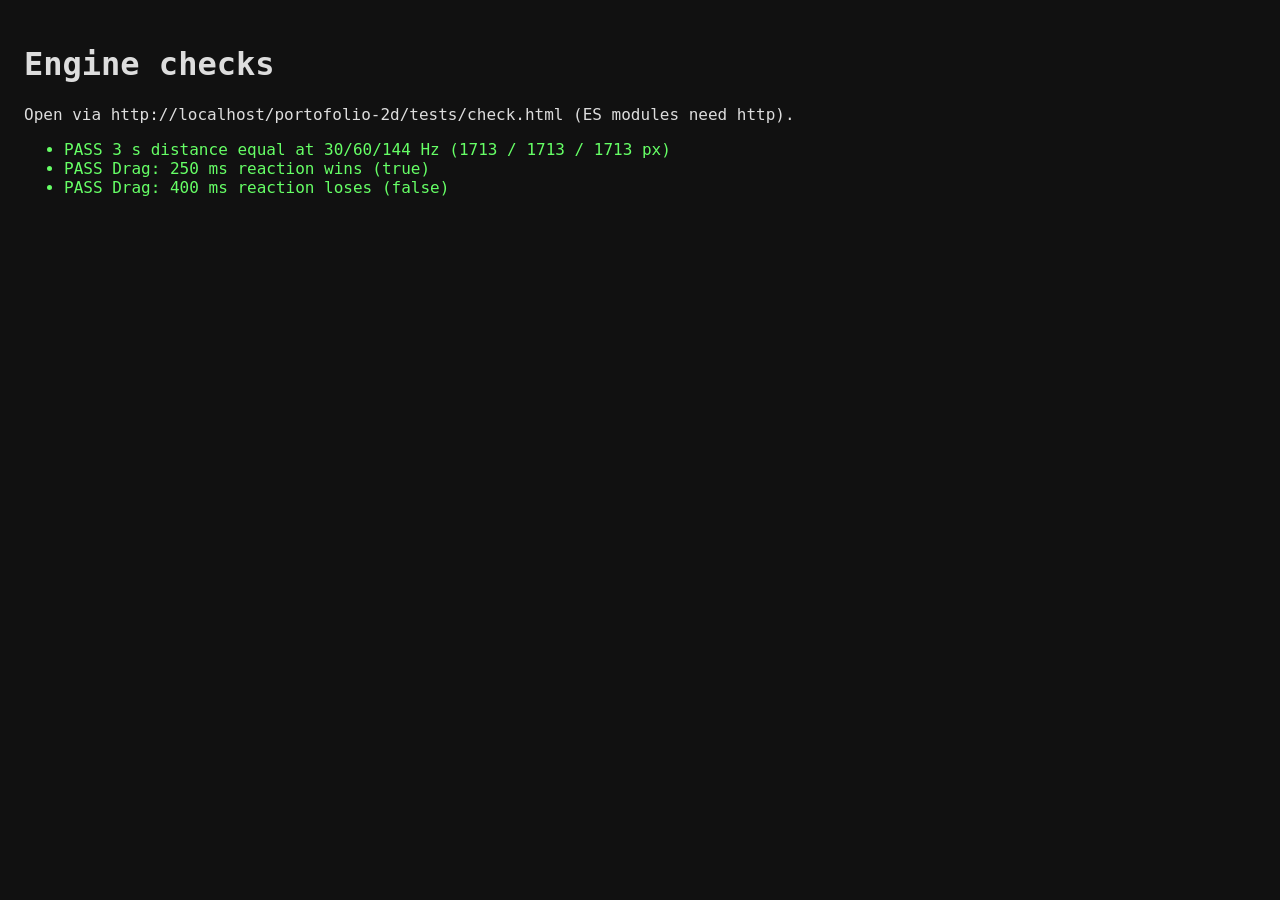
==== tests/check.html @ cd8c67c4 "test: check.html distance check needs real travel, not just equal zeros Co-Authored-By: Claude Opus " ====
<!doctype html>
<html lang="id">
  <head>
    <meta charset="utf-8" />
    <!-- Resolve imports and game asset paths (assets/...) from the site root, like index.html. -->
    <base href="../" />
    <title>Engine checks</title>
    <link rel="icon" href="data:," />
    <style>
      body { font: 16px monospace; background: #111; color: #ddd; padding: 16px; }
      .pass { color: #6f6; } .fail { color: #f66; }
    </style>
  </head>
  <body>
    <h1>Engine checks</h1>
    <p>Open via http://localhost/portofolio-2d/tests/check.html (ES modules need http).</p>
    <ul id="out"></ul>
    <script type="module">
      import { JOR } from "./js/helpers.js";
      import { Player } from "./js/player.js";
      import { DragRace } from "./js/minigames.js";

      const out = document.getElementById("out");
      const results = [];
      const check = (name, ok, detail) => {
        results.push(ok);
        const li = document.createElement("li");
        li.className = ok ? "pass" : "fail";
        li.textContent = `${ok ? "PASS" : "FAIL"} ${name} (${detail})`;
        out.append(li);
      };

      // Feed frames of 1000/hz ms for `ms` through fixedSteps and call onStep once per sim step.
      function run(hz, ms, onStep) {
        let acc = 0, step = 0;
        // Integer frame count: summing 1000/hz in floats adds a stray frame at 60 Hz.
        for (let f = 0; f < Math.round((ms * hz) / 1000); f++) {
          const r = JOR.fixedSteps(acc, 1000 / hz);
          acc = r.acc;
          for (let i = 0; i < r.steps; i++) onStep(step++);
        }
        return step;
      }

      // (a) Distance in 3 s is the same at 30, 60 and 144 Hz.
      const distances = [30, 60, 144].map((hz) => {
        const p = new Player(200, 500);
        run(hz, 3000, () => p.update(JOR.STEP_MS, { KeyD: true }));
        return p.x - 200;
      });
      const spread = Math.max(...distances) - Math.min(...distances);
      check("3 s distance equal at 30/60/144 Hz", spread <= 10 && Math.min(...distances) > 1000, distances.map(Math.round).join(" / ") + " px");

      // (b) Drag Race: 250 ms reaction wins, 400 ms loses (reaction counted from the GO step).
      function race(reactionMs) {
        const p = new Player(2771, 500);
        let outcome = null;
        const manager = {
          showMessage() {}, updateScore() {}, updateTimer() {},
          stopMinigame(success) { outcome = success; },
        };
        const game = { player: p, canvas: { width: 1920 }, cameraX: 0 };
        const r = new DragRace(game, manager);
        r.start();
        let goStep = null;
        run(60, 30000, (step) => {
          if (outcome !== null) return;
          if (goStep === null && r.state === "RACING") goStep = step;
          const held = goStep !== null && (step - goStep) * JOR.STEP_MS >= reactionMs;
          p.update(JOR.STEP_MS, held ? { KeyD: true } : {});
          r.update(JOR.STEP_MS);
        });
        return outcome;
      }
      check("Drag: 250 ms reaction wins", race(250) === true, String(race(250)));
      check("Drag: 400 ms reaction loses", race(400) === false, String(race(400)));

      document.title = results.every(Boolean) ? "ALL PASS" : "FAIL";
      console.log(document.title);
    </script>
  </body>
</html>
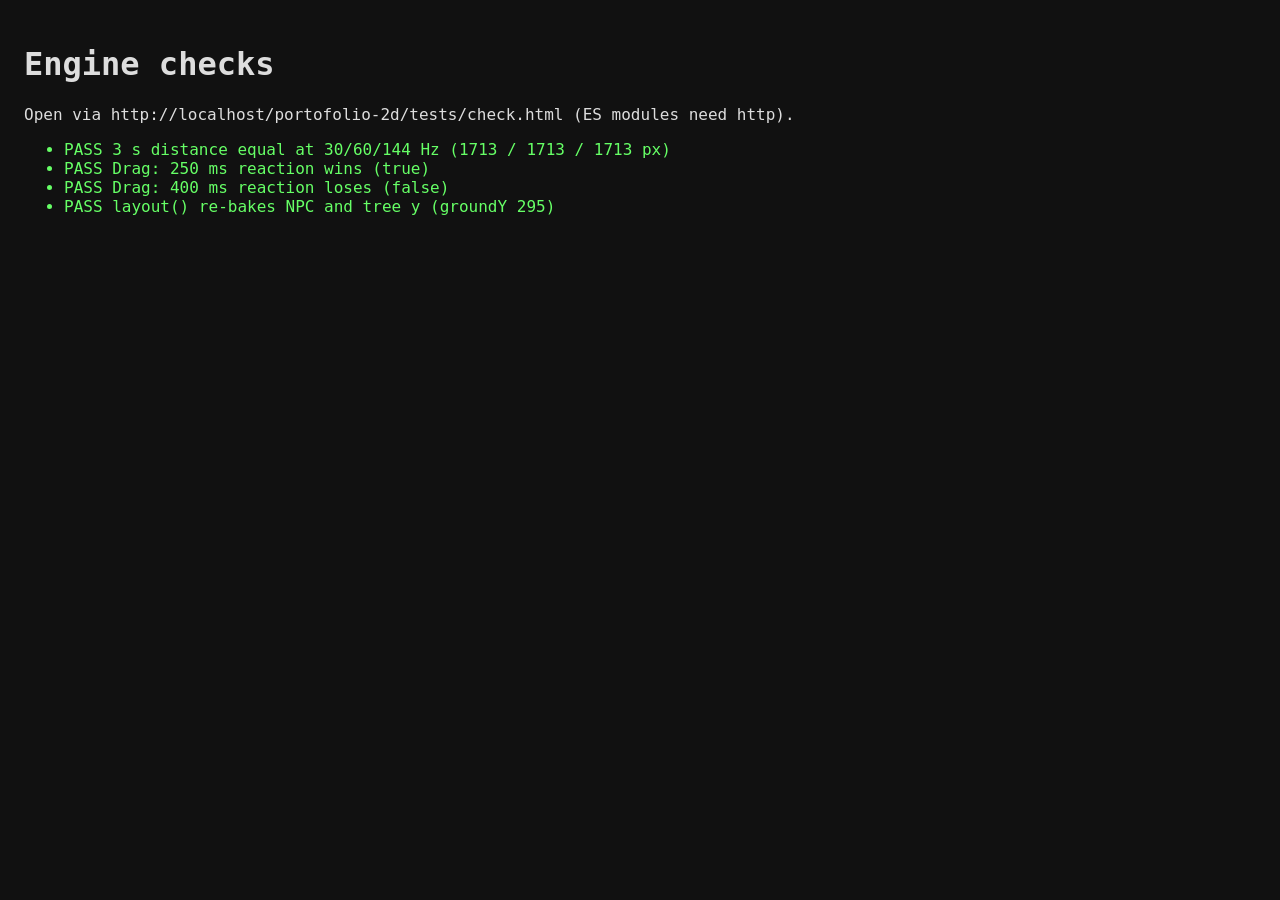
==== commit ebe163ca: "feat: resize and rotation re-lay the world out in place; the 404 screen is now the glitch cheat Co-A" ====
--- a/tests/check.html
+++ b/tests/check.html
@@ -6,6 +6,7 @@
     <base href="../" />
     <title>Engine checks</title>
     <link rel="icon" href="data:," />
+    <meta name="robots" content="noindex" />
     <style>
       body { font: 16px monospace; background: #111; color: #ddd; padding: 16px; }
       .pass { color: #6f6; } .fail { color: #f66; }
@@ -19,6 +20,7 @@
       import { JOR } from "./js/helpers.js";
       import { Player } from "./js/player.js";
       import { DragRace } from "./js/minigames.js";
+      import { World } from "./js/world.js";
 
       const out = document.getElementById("out");
       const results = [];
@@ -75,6 +77,21 @@
       check("Drag: 250 ms reaction wins", race(250) === true, String(race(250)));
       check("Drag: 400 ms reaction loses", race(400) === false, String(race(400)));
 
+      // (c) layout(): a world laid out at one height and re-laid at another puts everything on the ground.
+      {
+        const canvas = document.createElement("canvas");
+        canvas.width = 1440;
+        canvas.height = 900;
+        const w = new World(canvas, canvas.getContext("2d"));
+        canvas.width = 667;
+        canvas.height = 375;
+        w.layout();
+        const g = w.groundY();
+        const npcOk = [...w.npcs, ...w.specialNPCs].every((n) => n.y === g - 87 - 12.5);
+        const treeOk = w.trees.every((t) => t.y === Math.floor(g - t.height + t.jitterY) - 5);
+        check("layout() re-bakes NPC and tree y", g === 375 - 80 && npcOk && treeOk, `groundY ${g}`);
+      }
+
       document.title = results.every(Boolean) ? "ALL PASS" : "FAIL";
       console.log(document.title);
     </script>
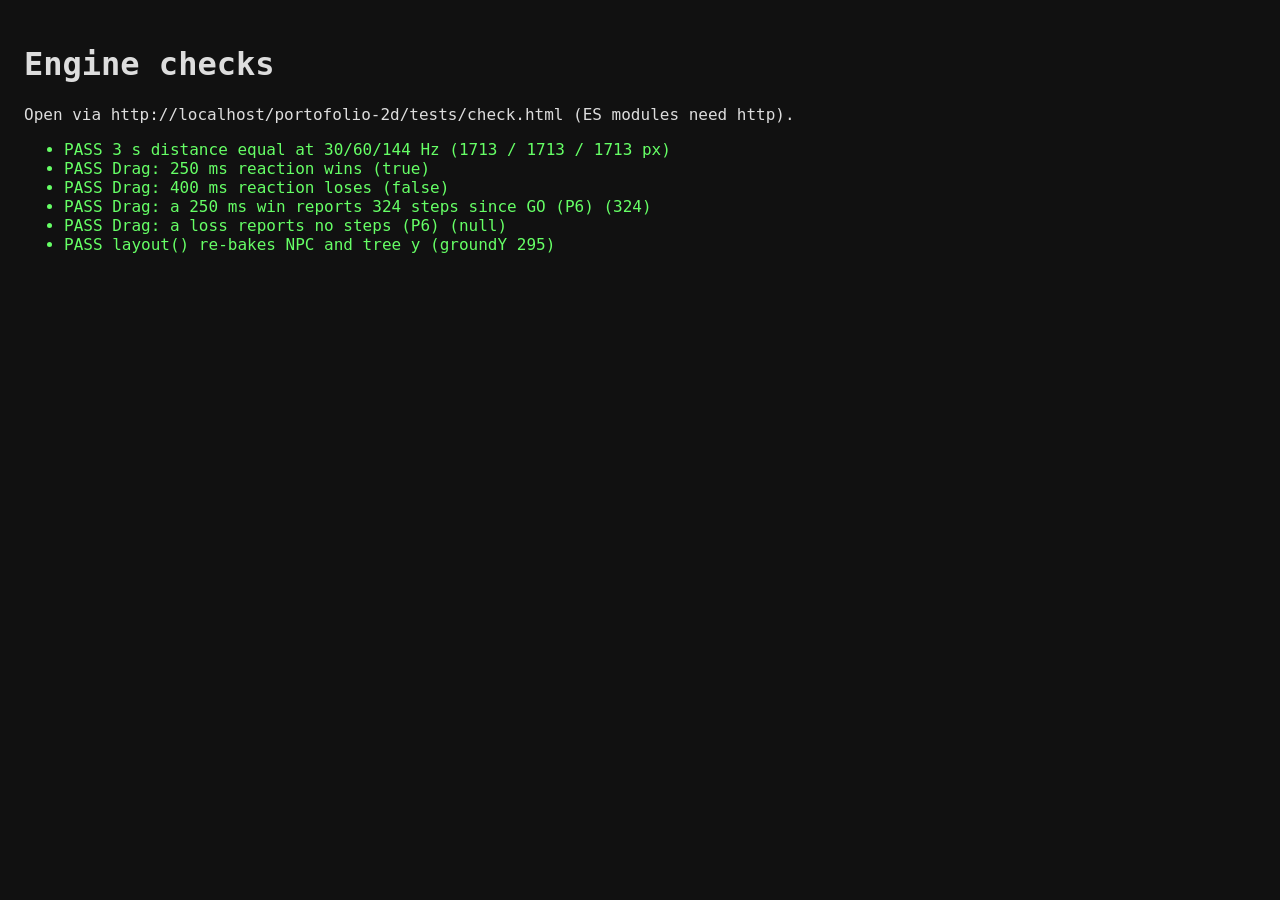
==== commit d226fb91: "feat: minigame personal bests on the result card, and Main Lagi? replays the same course Co-Authored" ====
--- a/tests/check.html
+++ b/tests/check.html
@@ -54,12 +54,13 @@
       check("3 s distance equal at 30/60/144 Hz", spread <= 10 && Math.min(...distances) > 1000, distances.map(Math.round).join(" / ") + " px");
 
       // (b) Drag Race: 250 ms reaction wins, 400 ms loses (reaction counted from the GO step).
+      let raceSteps = null; // the steps the last race reported (P6: a win's time since GO)
       function race(reactionMs) {
         const p = new Player(2771, 500);
         let outcome = null;
         const manager = {
           showMessage() {}, updateScore() {}, updateTimer() {},
-          stopMinigame(success) { outcome = success; },
+          stopMinigame(success, message, steps = null) { outcome = success; raceSteps = steps; },
         };
         const game = { player: p, canvas: { width: 1920 }, cameraX: 0 };
         const r = new DragRace(game, manager);
@@ -76,6 +77,10 @@
       }
       check("Drag: 250 ms reaction wins", race(250) === true, String(race(250)));
       check("Drag: 400 ms reaction loses", race(400) === false, String(race(400)));
+      race(250);
+      check("Drag: a 250 ms win reports 324 steps since GO (P6)", raceSteps === 324, String(raceSteps));
+      race(400);
+      check("Drag: a loss reports no steps (P6)", raceSteps === null, String(raceSteps));
 
       // (c) layout(): a world laid out at one height and re-laid at another puts everything on the ground.
       {
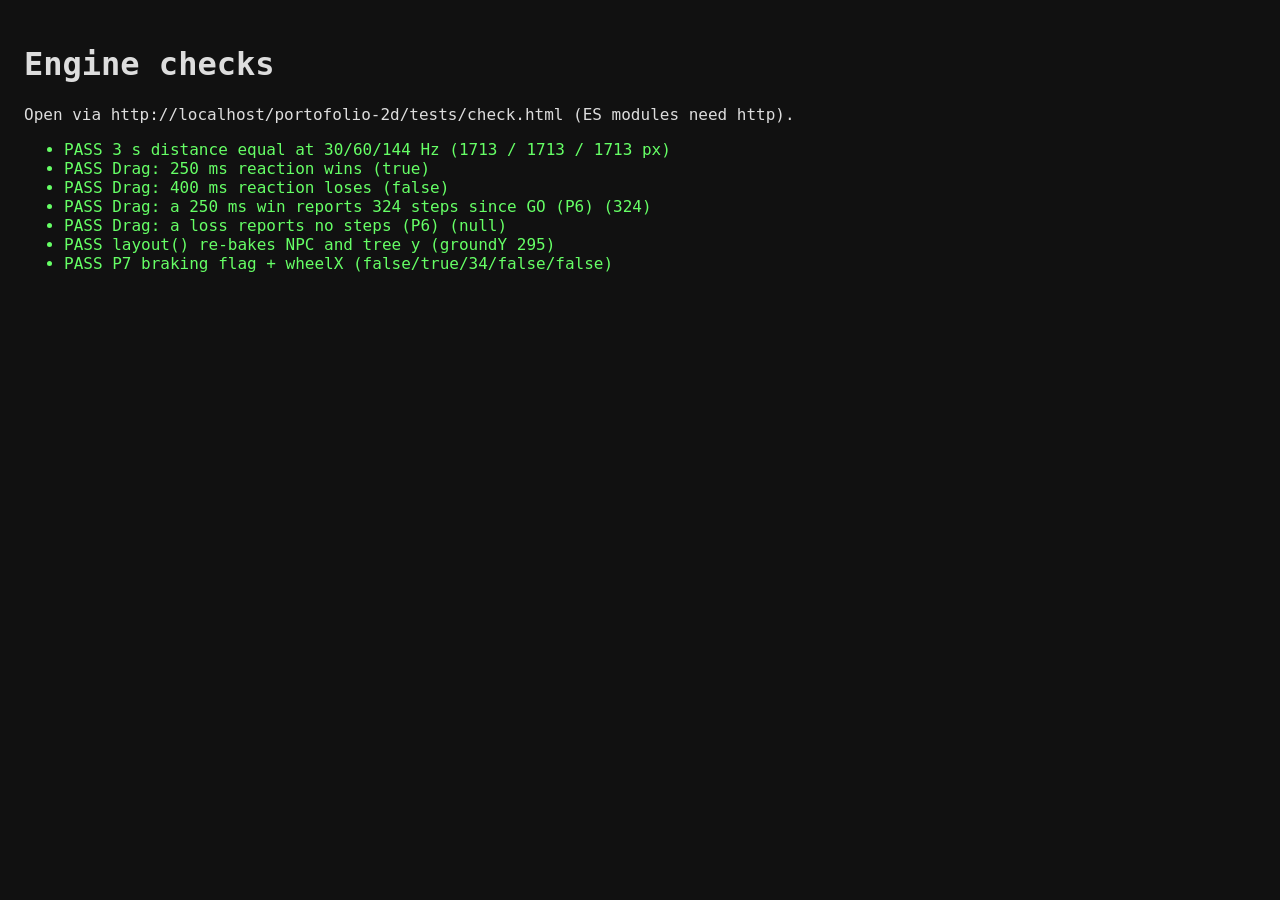
==== commit 3035339b: "feat: juice - exhaust smoke, brake sparks and skid, wheelie landing dust and thump, Bab 3 leaf wake," ====
--- a/tests/check.html
+++ b/tests/check.html
@@ -97,6 +97,25 @@
         check("layout() re-bakes NPC and tree y", g === 375 - 80 && npcOk && treeOk, `groundY ${g}`);
       }
 
+      // (d) P7: `braking` only on a step that pushes against the motion, cleared on every
+      // step (a scripted move included); wheelX mirrors with the sprite.
+      {
+        const p = new Player(2771, 500);
+        for (let i = 0; i < 40; i++) p.update(JOR.STEP_MS, { KeyD: true }); // "move" sprite, v 10
+        const cruise = p.braking;
+        p.update(JOR.STEP_MS, { KeyA: true });
+        const brake = p.braking;
+        const front = p.wheelX(1) - p.x; // facing left now: 200 - 166
+        p.update(JOR.STEP_MS, {});
+        const coast = p.braking;
+        p.update(JOR.STEP_MS, { KeyA: true }); // braking again, then the offscreen "Kembali" move
+        p.moveTo(p.x + 400);
+        p.update(JOR.STEP_MS, {});
+        const scripted = p.braking;
+        const ok = !cruise && brake && front === 34 && !coast && !scripted;
+        check("P7 braking flag + wheelX", ok, `${cruise}/${brake}/${front}/${coast}/${scripted}`);
+      }
+
       document.title = results.every(Boolean) ? "ALL PASS" : "FAIL";
       console.log(document.title);
     </script>
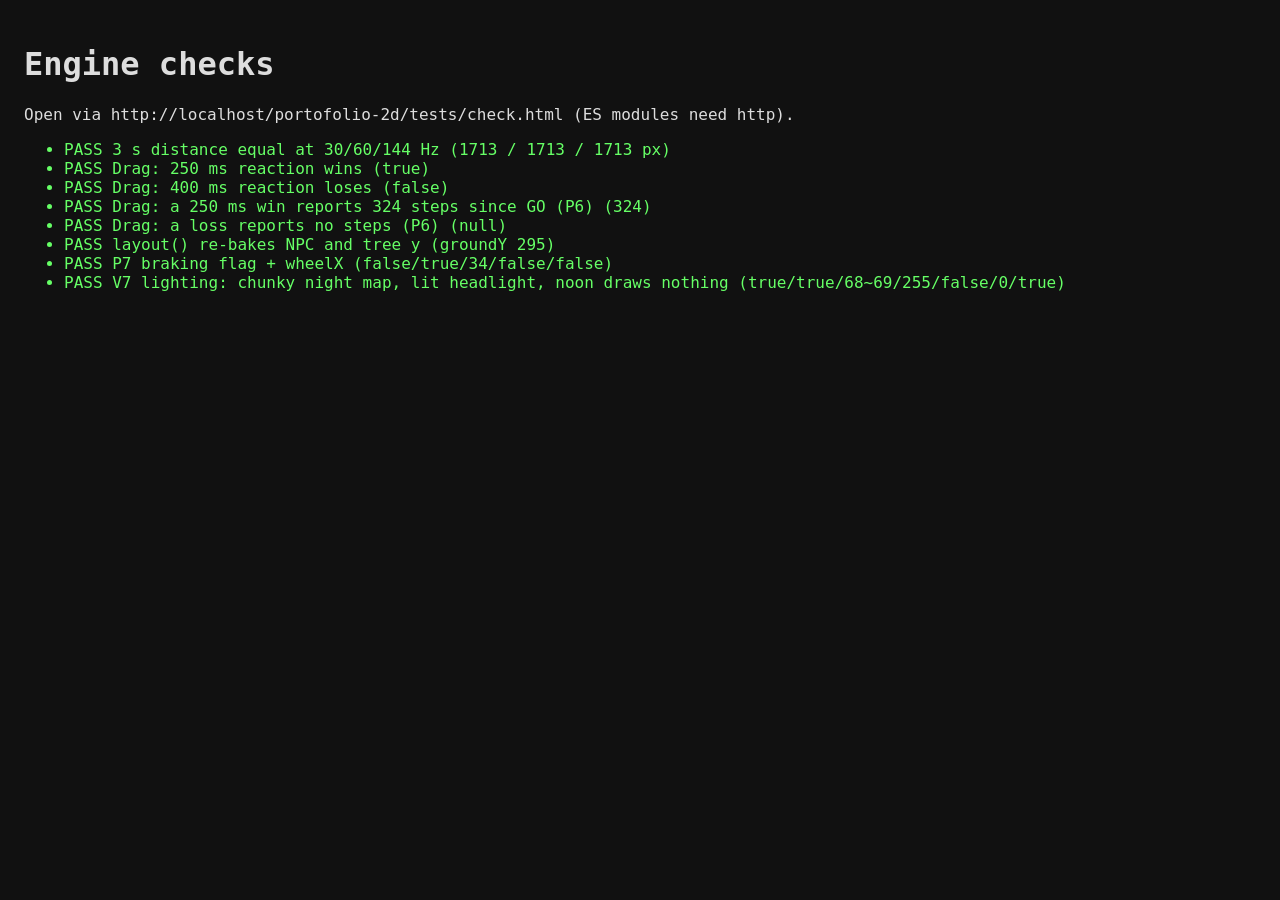
==== commit f8db8c77: "feat: night lighting pass with fireflies and gauge lamps, automatic quality tier, Bengkel lighting r" ====
--- a/tests/check.html
+++ b/tests/check.html
@@ -21,6 +21,7 @@
       import { Player } from "./js/player.js";
       import { DragRace } from "./js/minigames.js";
       import { World } from "./js/world.js";
+      import { Lighting, DARK_NIGHT, NIGHT_INK } from "./js/lighting.js";
 
       const out = document.getElementById("out");
       const results = [];
@@ -116,6 +117,42 @@
         check("P7 braking flag + wheelX", ok, `${cruise}/${brake}/${front}/${coast}/${scripted}`);
       }
 
+      // (e) V7 lighting: a night frame is a chunky darkness map (every 4 x 4 block one colour)
+      // with a hole at the headlight; noon draws nothing and leaves the canvas as it was.
+      {
+        const canvas = document.createElement("canvas");
+        canvas.width = 375;
+        canvas.height = 667;
+        const ctx = canvas.getContext("2d", { willReadFrequently: true });
+        const ts = { r: 10, g: 10, b: 30, a: 0.5 };
+        const game = {
+          canvas, ctx, cameraX: 876, player: new Player(1001, 667 - 230), kopi: [], minigames: { activeMinigame: null },
+          effects: { currentTimeState: ts, low: false, reducedMotion: true },
+          world: { groundY: () => 667 - 80, props: [], objects: [], gauges: [] },
+        };
+        const L = new Lighting();
+        const paint = () => { ctx.fillStyle = "#ffffff"; ctx.fillRect(0, 0, 375, 667); };
+        paint();
+        const drew = L.render(game);
+        const px = ctx.getImageData(0, 0, 375, 667).data;
+        let chunky = true;
+        for (let y = 0; y < 664 && chunky; y++) {
+          for (let x = 0; x < 372; x++) {
+            const i = (y * 375 + x) * 4, j = ((y & ~3) * 375 + (x & ~3)) * 4;
+            if (px[i] !== px[j] || px[i + 1] !== px[j + 1] || px[i + 2] !== px[j + 2]) { chunky = false; break; }
+          }
+        }
+        const at = (x, y) => px[(y * 375 + x) * 4];
+        const far = at(10, 10), lens = at(1001 - 876 + 155, 437 + 124);
+        const expectFar = Math.round(255 * (1 - DARK_NIGHT) + NIGHT_INK[0] * DARK_NIGHT);
+        ts.a = 0;
+        paint();
+        const off = L.render(game);
+        const untouched = ctx.getImageData(0, 0, 375, 667).data.every((v) => v === 255);
+        const ok = drew && chunky && Math.abs(far - expectFar) <= 2 && lens > far + 60 && !off && L.draws === 0 && untouched;
+        check("V7 lighting: chunky night map, lit headlight, noon draws nothing", ok, `${drew}/${chunky}/${far}~${expectFar}/${lens}/${off}/${L.draws}/${untouched}`);
+      }
+
       document.title = results.every(Boolean) ? "ALL PASS" : "FAIL";
       console.log(document.title);
     </script>
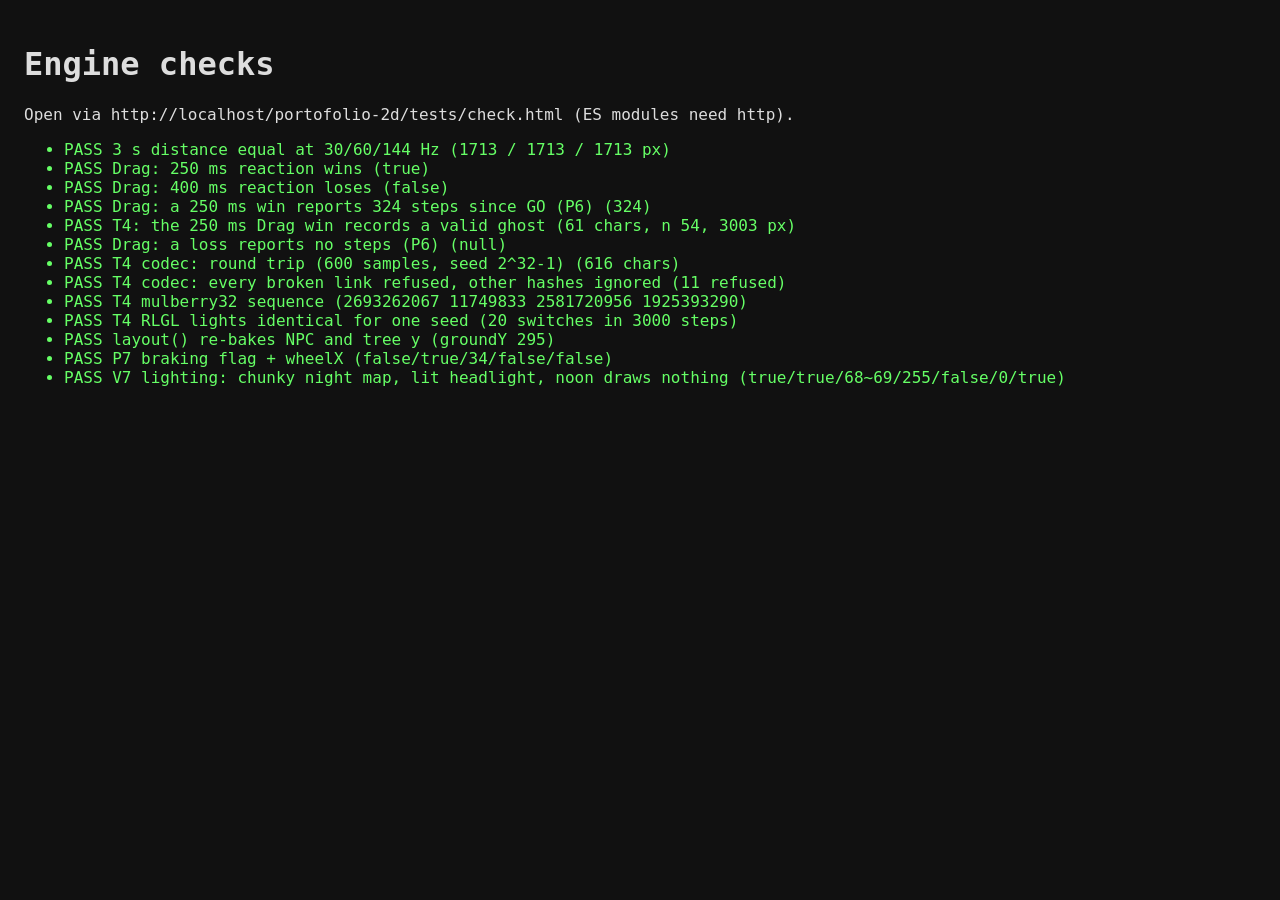
==== commit a0d5d40c: "feat: ghost runs and challenge links for Drag and RLGL with seeded lights Co-Authored-By: Claude Opu" ====
--- a/tests/check.html
+++ b/tests/check.html
@@ -19,7 +19,8 @@
     <script type="module">
       import { JOR } from "./js/helpers.js";
       import { Player } from "./js/player.js";
-      import { DragRace } from "./js/minigames.js";
+      import { DragRace, RedLightGreenLight } from "./js/minigames.js";
+      import { mulberry32, encodeGhost, decodeGhost, parseGhostHash } from "./js/ghost.js";
       import { World } from "./js/world.js";
       import { Lighting, DARK_NIGHT, NIGHT_INK } from "./js/lighting.js";
 
@@ -56,12 +57,17 @@
 
       // (b) Drag Race: 250 ms reaction wins, 400 ms loses (reaction counted from the GO step).
       let raceSteps = null; // the steps the last race reported (P6: a win's time since GO)
+      let raceGhost = null; // T4: the last win's ghost payload (as stopMinigame encodes it)
       function race(reactionMs) {
         const p = new Player(2771, 500);
         let outcome = null;
         const manager = {
           showMessage() {}, updateScore() {}, updateTimer() {},
-          stopMinigame(success, message, steps = null) { outcome = success; raceSteps = steps; },
+          stopMinigame(success, message, steps = null) {
+            outcome = success;
+            raceSteps = steps;
+            raceGhost = success ? encodeGhost(r.kind, r.seed, r.rec.data, r.rec.finish(p.x)) : null;
+          },
         };
         const game = { player: p, canvas: { width: 1920 }, cameraX: 0 };
         const r = new DragRace(game, manager);
@@ -80,8 +86,69 @@
       check("Drag: 400 ms reaction loses", race(400) === false, String(race(400)));
       race(250);
       check("Drag: a 250 ms win reports 324 steps since GO (P6)", raceSteps === 324, String(raceSteps));
+      {
+        // T4 recorder on the real race: one sample per 6 steps since GO, each <= 60, the last one
+        // over the line and none before it.
+        const g = decodeGhost(raceGhost);
+        const ok = !!g && g.kind === "dr" && g.n === Math.ceil(324 / 6) && g.prefix[g.n] >= 3000 && g.prefix[g.n - 1] < 3000;
+        check("T4: the 250 ms Drag win records a valid ghost", ok, g ? `${raceGhost.length} chars, n ${g.n}, ${g.prefix[g.n]} px` : String(raceGhost));
+      }
       race(400);
       check("Drag: a loss reports no steps (P6)", raceSteps === null, String(raceSteps));
+
+      // (f) T4 codec (F7 c, R21, R27): a round trip and every rejection class.
+      {
+        const data = Uint8Array.from({ length: 600 }, (_, i) => (i * 13) % 61);
+        const payload = encodeGhost("rl", 4294967295, data, 600);
+        const g = decodeGhost(payload);
+        let same = !!g && g.n === 600 && g.seed === 4294967295 && g.type === "red_light_green_light" && g.payload === payload;
+        let sum = 0;
+        for (let i = 0; same && i < 600; i++) {
+          sum += data[i];
+          same = g.prefix[i + 1] === sum;
+        }
+        const viaHash = parseGhostHash("#ghost=" + payload);
+        check("T4 codec: round trip (600 samples, seed 2^32-1)", same && viaHash && viaHash.n === 600, `${payload.length} chars`);
+        const A = "AAAA";
+        const bad = {
+          "5000 chars": "#ghost=rl.1.1." + "A".repeat(4986),
+          "value 61": "#ghost=rl.1.1.AA9", "value 63": "#ghost=rl.1.1.AA_",
+          "game id xx": `#ghost=xx.1.0.${A}`, "version 2": `#ghost=rl.2.1.${A}`,
+          "Drag seed 5": `#ghost=dr.1.5.${A}`, "11-digit seed": `#ghost=rl.1.12345678901.${A}`,
+          "seed 2^32": `#ghost=rl.1.4294967296.${A}`, "601 samples": "#ghost=rl.1.1." + "A".repeat(601),
+          "bad char": "#ghost=rl.1.1.AA%41", "empty data": "#ghost=rl.1.1.",
+        };
+        const wrong = Object.entries(bad).filter(([, h]) => parseGhostHash(h) !== false).map(([k]) => k);
+        const other = ["", "#quick/projects", "#ghost"].filter((h) => parseGhostHash(h) !== null);
+        check("T4 codec: every broken link refused, other hashes ignored", !wrong.length && !other.length, wrong.concat(other).join(",") || `${Object.keys(bad).length} refused`);
+      }
+
+      // (g) T4 mulberry32: the canonical generator's first outputs (pinned from the reference).
+      {
+        const r = mulberry32(1), q = mulberry32(42);
+        const got = [r(), r(), q(), q()].map((v) => v * 4294967296);
+        const want = [2693262067, 11749833, 2581720956, 1925393290];
+        check("T4 mulberry32 sequence", got.every((v, i) => v === want[i]), got.join(" "));
+      }
+
+      // (h) T4 seeded RLGL (R22): one seed gives one light sequence; another seed another one.
+      {
+        const lights = (seed) => {
+          const game = { player: { x: 2771, velocityX: 0 }, canvas: { width: 1920 }, cameraX: 0 };
+          const manager = { showMessage() {}, updateScore() {}, updateTimer() {}, stopMinigame() {}, timerElement: null };
+          const r = new RedLightGreenLight(game, manager, { seed });
+          r.start();
+          let s = "";
+          for (let i = 0; i < 3000; i++) {
+            r.update(JOR.STEP_MS);
+            s += r.state[0];
+          }
+          return s;
+        };
+        const a = lights(42), b = lights(42), c = lights(43);
+        const switches = (a.match(/GY|YR|RG/g) || []).length;
+        check("T4 RLGL lights identical for one seed", a === b && a !== c && switches >= 10, `${switches} switches in 3000 steps`);
+      }
 
       // (c) layout(): a world laid out at one height and re-laid at another puts everything on the ground.
       {
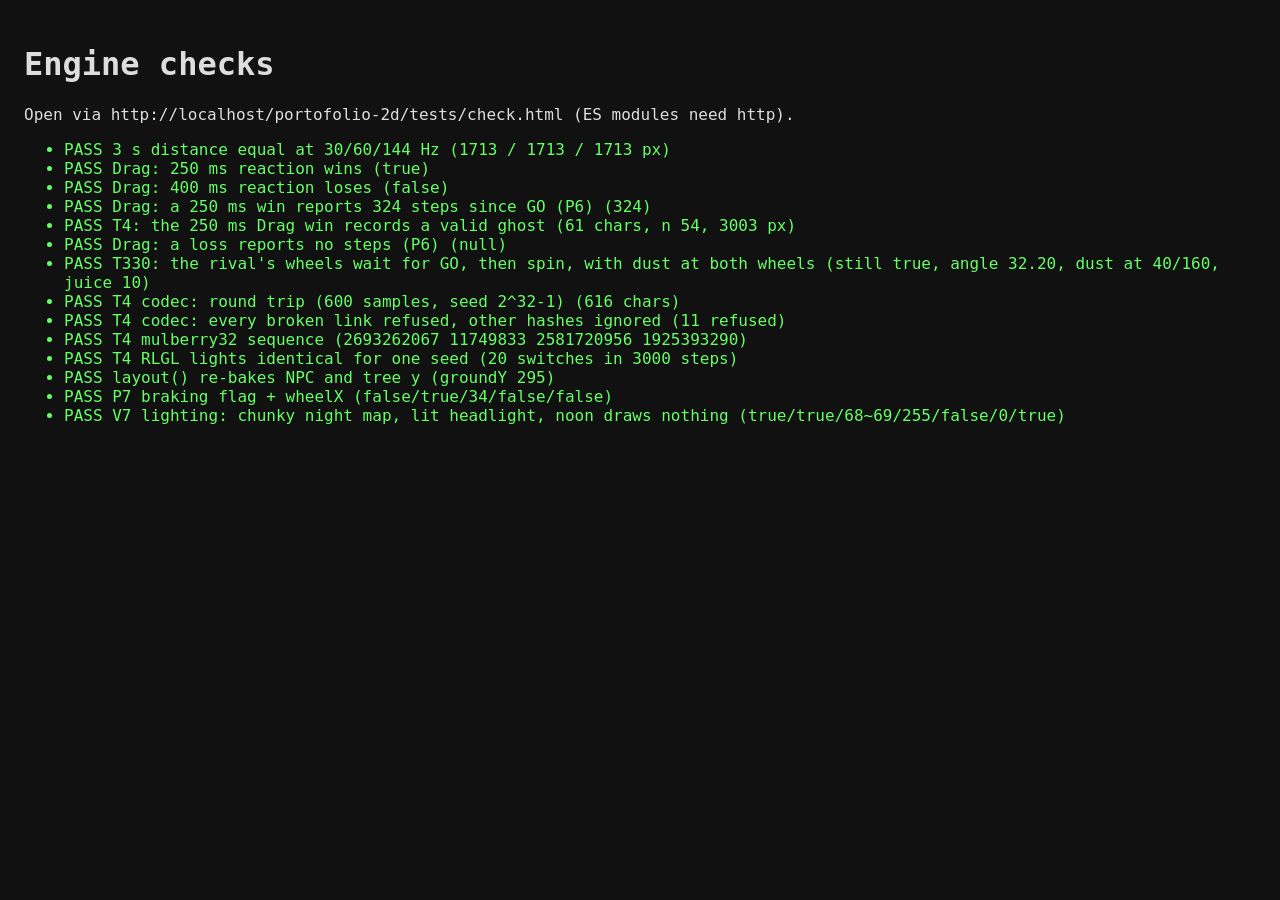
==== commit 6fe49019: "feat: the Drag rival rides a bike of its own: its wheels spin after GO, its exhaust part shows, dust" ====
--- a/tests/check.html
+++ b/tests/check.html
@@ -69,7 +69,8 @@
             raceGhost = success ? encodeGhost(r.kind, r.seed, r.rec.data, r.rec.finish(p.x)) : null;
           },
         };
-        const game = { player: p, canvas: { width: 1920 }, cameraX: 0 };
+        const effects = { createDustParticles() {}, juice() {} };
+        const game = { player: p, canvas: { width: 1920 }, cameraX: 0, journey: { current: 0 }, effects };
         const r = new DragRace(game, manager);
         r.start();
         let goStep = null;
@@ -95,6 +96,27 @@
       }
       race(400);
       check("Drag: a loss reports no steps (P6)", raceSteps === null, String(raceSteps));
+      {
+        // T330: the rival rides a bike of its own: wheels still through the countdown, then spun
+        // by its speed each race step, with dust at both of its wheels and the bike's juice.
+        const p = new Player(2771, 500);
+        const dust = new Set();
+        let juiced = 0;
+        const effects = {
+          createDustParticles(x) { dust.add(Math.round(x - r.rival.x)); },
+          juice(bike) { if (bike === r.rival) juiced++; },
+        };
+        const game = { player: p, canvas: { width: 1920 }, cameraX: 0, journey: { current: 0 }, effects };
+        const r = new DragRace(game, { showMessage() {}, updateScore() {}, updateTimer() {}, stopMinigame() {} });
+        r.start();
+        for (let i = 0; i < 400 && r.state === "COUNTDOWN"; i++) r.update(JOR.STEP_MS);
+        const still = r.rival.wheelAngle === 0 && dust.size === 0 && juiced === 0 && r.rival.currentAnimation === "idle";
+        for (let i = 0; i < 10; i++) r.update(JOR.STEP_MS);
+        const spun = Math.abs(r.rival.wheelAngle - 10 * r.npcSpeed * p.wheelSpinMultiplier) < 1e-9;
+        const wheels = [...dust].sort((a, b) => a - b).join("/");
+        const ok = still && spun && juiced === 10 && r.rival.x === r.npcX && r.rival.currentAnimation === "move" && wheels === `40/${p.width - 40}`;
+        check("T330: the rival's wheels wait for GO, then spin, with dust at both wheels", ok, `still ${still}, angle ${r.rival.wheelAngle.toFixed(2)}, dust at ${wheels}, juice ${juiced}`);
+      }
 
       // (f) T4 codec (F7 c, R21, R27): a round trip and every rejection class.
       {
